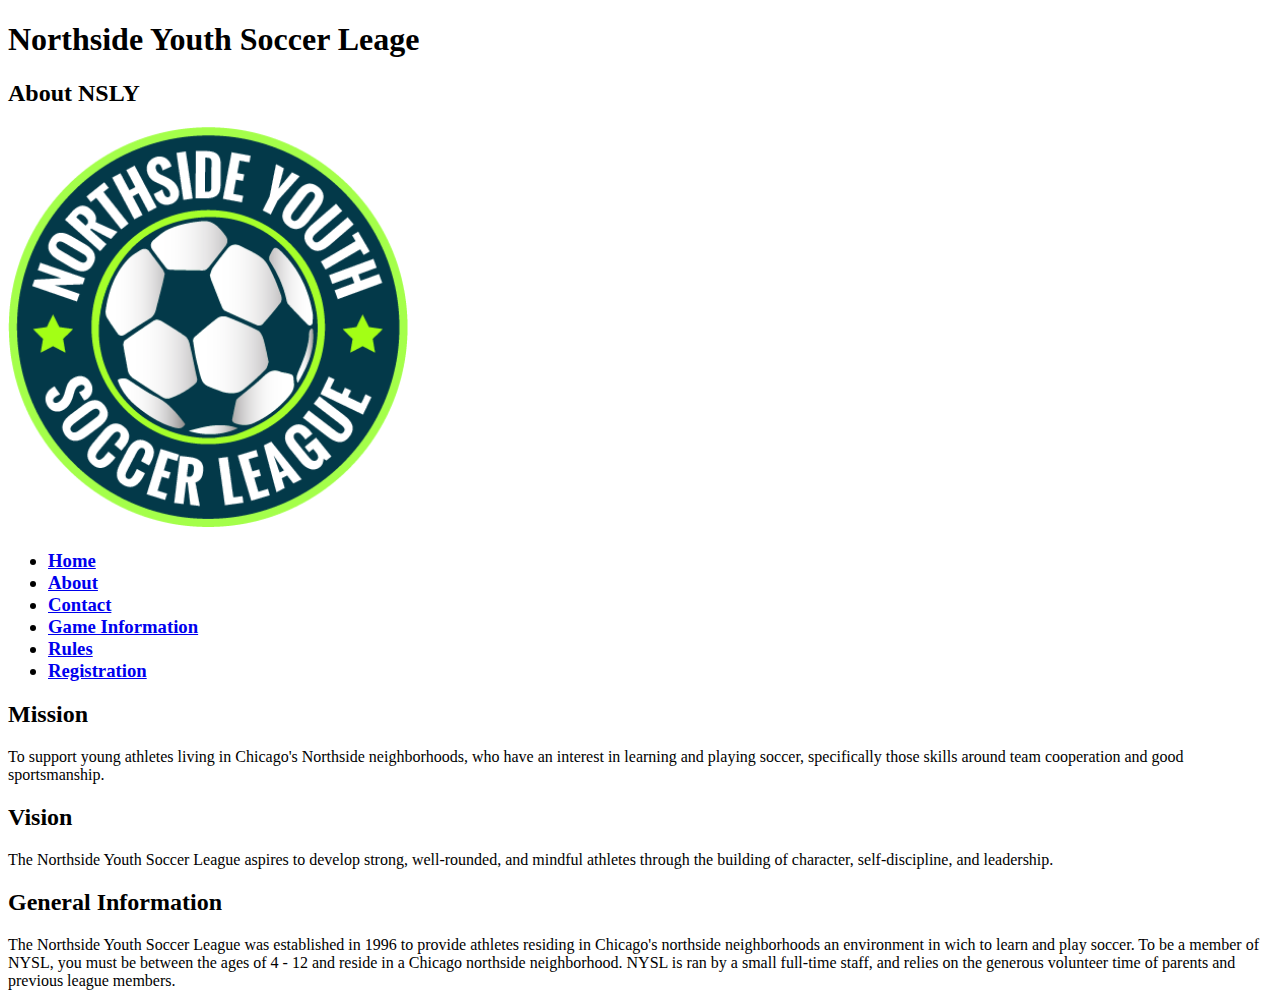
==== about.html @ cb79e642 "primer commit" ====
<!DOCTYPE html>
<html lang="en">
<head>
    <meta charset="UTF-8">
    <meta name="viewport" content="width=device-width, initial-scale=1.0">
    <title>About</title>

    <link rel="stylesheet" href="../ejercicio5/Css/nysl_2.css">

    <header>
        <div class="contenedor_flex">
            
            <div class="cabecera1"> 
                
                <h1 class="titulo1">Northside Youth Soccer Leage</h1> 

            </div>

            <div class="cabecera2">
                <h2>
                    About NSLY
                </h2>
            </div>     

            <div>
                <img src="../Images/nysl_logo.png" alt="logo" width="400" height="400"class="logo"> <!--DARLE EL TAMAÑO ME AYUDÓ A FIJARLO EN EL EJE DE LAS X/Y-->
            </div>
       </div>

        <div class="contenedor_flex_izquierdo"> 
            <h3> 
                <h3> 
                    <ul>
                        <li> <a href="index.html">Home</a></li>                  
                        <li> <a href="about.html">About</a></li>   
                        <li> <a href="contact.html">Contact</a></li> 
                        <li> <a href="game_info.html"> Game Information</a></li>  
                        <li><a href="rules.html"> Rules</a></li>
                        <li><a href="registration.html"> Registration</a></li>
                    </ul>
                </h3> 
            </h3> 
        </div>
        
    </header>

</head>
<body>
    
    <div class="cuerpo2">
        
        <h2>Mission</h2>
        <p>To support young athletes living in Chicago's Northside neighborhoods, who have an interest in learning and playing soccer, 
            specifically those skills around team cooperation and good sportsmanship.
        </p>
        <h2>Vision</h2>
        <p>The Northside Youth Soccer League aspires to develop strong, well-rounded, and mindful athletes through the building of character,
             self-discipline, and leadership.
        </p>
        <h2>General Information</h2>
        <p>The Northside Youth Soccer League was established in 1996 to provide athletes residing in Chicago's northside neighborhoods an environment 
            in wich to learn and play soccer. To be a member of NYSL, you must be between the ages of 4 - 12 and reside in a Chicago northside neighborhood. 
            NYSL is ran by a small full-time staff, and relies on the generous volunteer time of parents and previous league members.
        </p>
    </div>


</body>
</html>
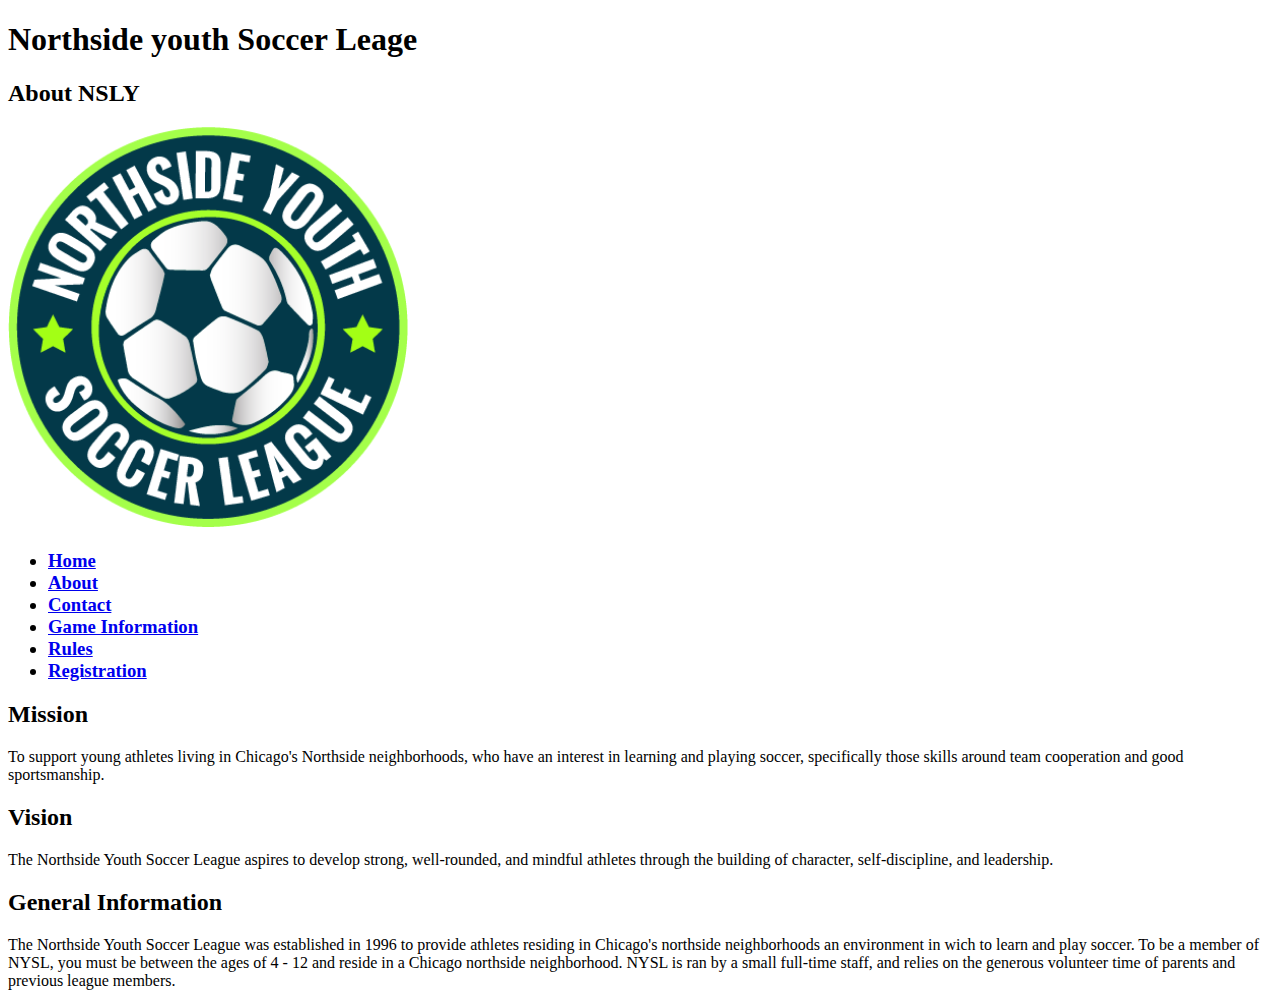
==== commit 20765991: "cambié archivo about" ====
--- a/about.html
+++ b/about.html
@@ -12,7 +12,7 @@
             
             <div class="cabecera1"> 
                 
-                <h1 class="titulo1">Northside Youth Soccer Leage</h1> 
+                <h1 class="titulo1">Northside youth Soccer Leage</h1> 
 
             </div>
 
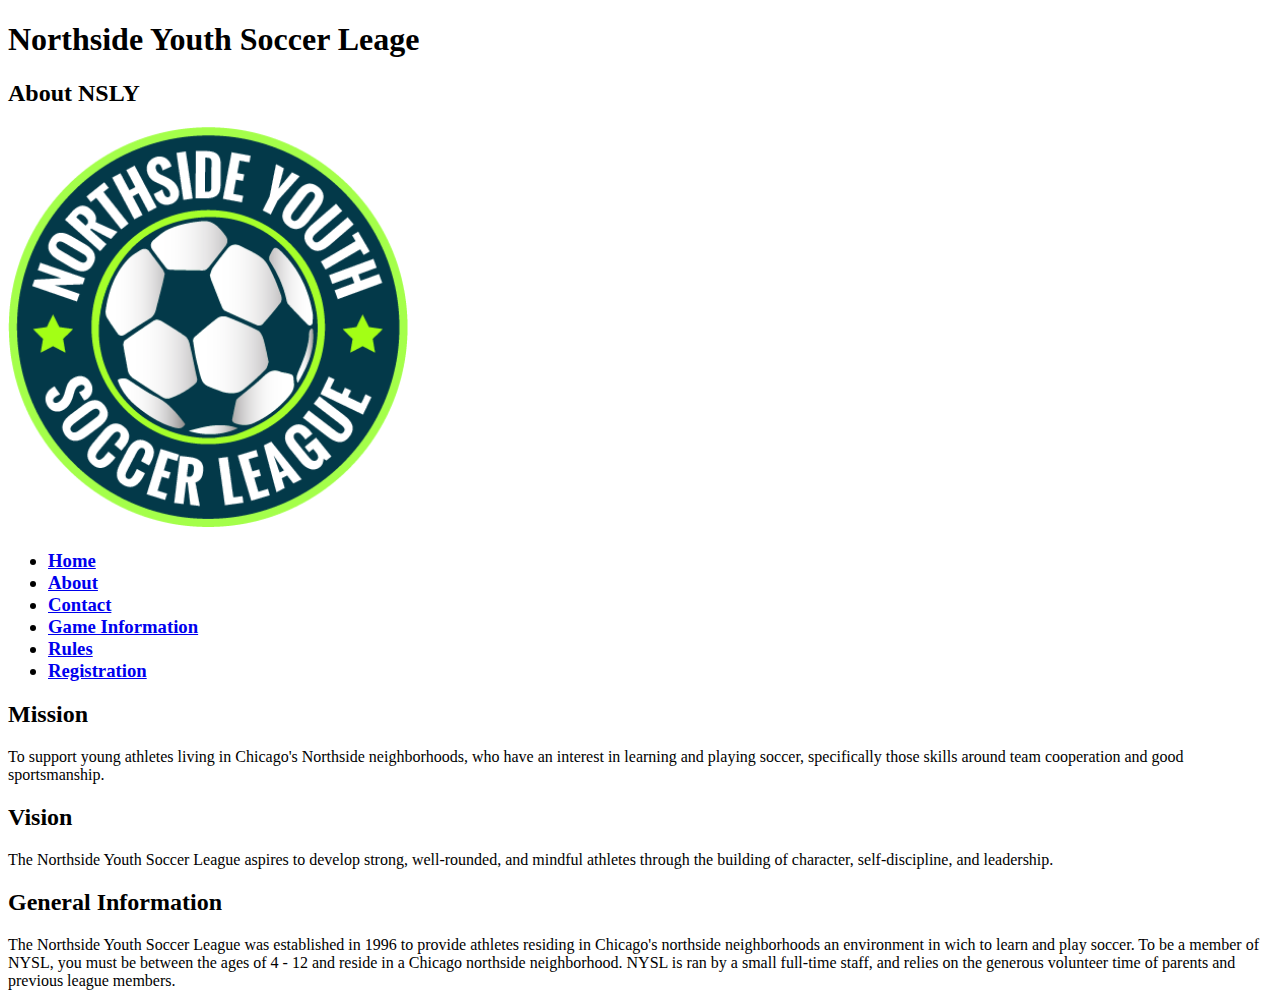
==== commit 5a5b9b83: "Agregué cambios en about por segunda vez" ====
--- a/about.html
+++ b/about.html
@@ -12,7 +12,7 @@
             
             <div class="cabecera1"> 
                 
-                <h1 class="titulo1">Northside youth Soccer Leage</h1> 
+                <h1 class="titulo1">Northside Youth Soccer Leage</h1> 
 
             </div>
 
